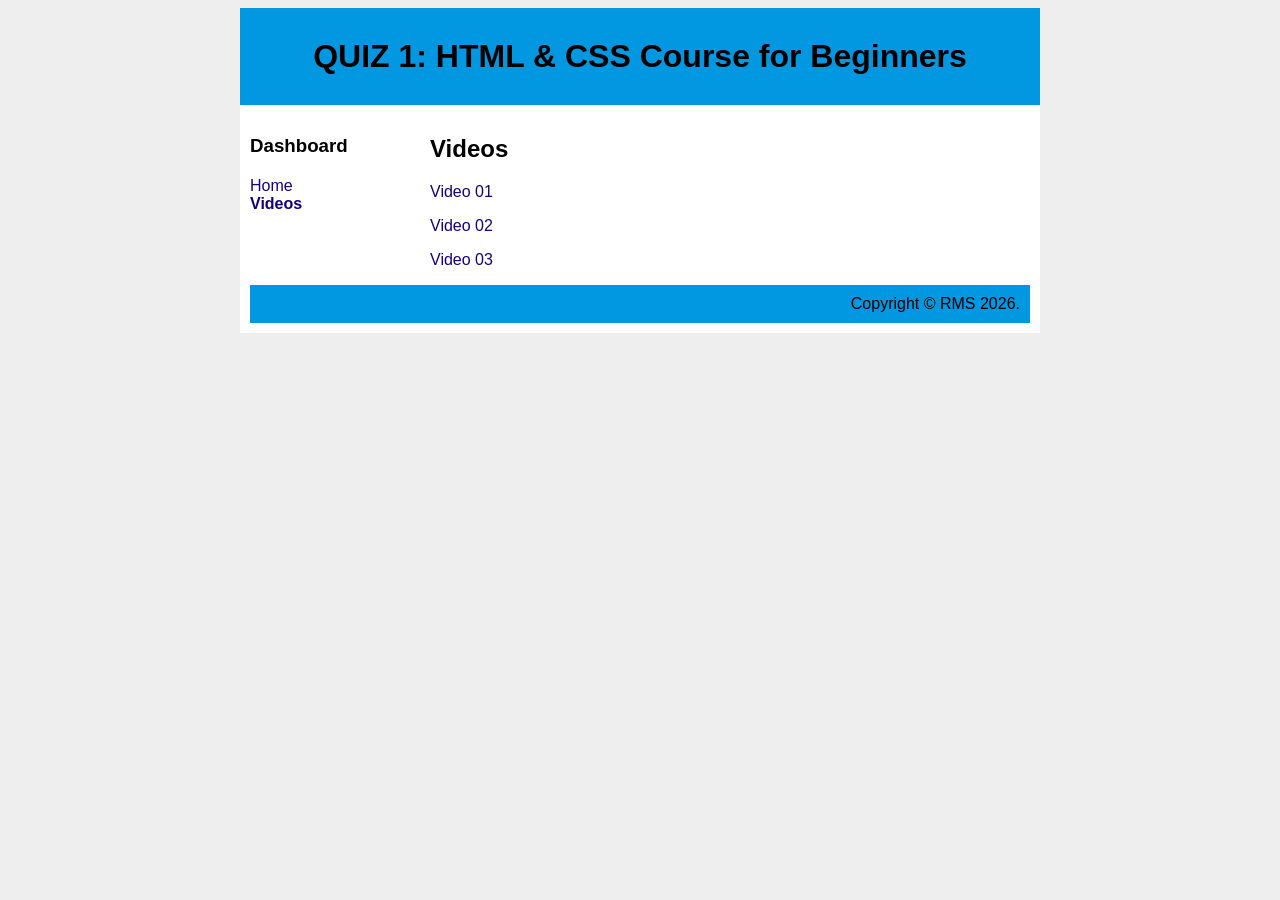
==== Q1/video.html @ 4246f5a4 "add folder" ====
<!DOCTYPE html>
<html lang="en">
<head>
    <meta charset="UTF-8">
    <meta name="viewport" content="width=device-width, initial-scale=1.0">
    <title>QUIZ 1: HTML & CSS Course for Beginners</title>
    <link rel="stylesheet" type="text/css" href="style.css" />
</head>
<body>
    <div id="container">

        <div id="header">
            <h1>QUIZ 1: HTML & CSS Course for Beginners</h1>
        </div>

        <div id="content">

            <div id="nav">
                <h3>Dashboard</h3>
                <ul>
                    <li><a href="index.html">Home</a></li>
                    <li><a class="selected" href="video.html">Videos</a></li>
                </ul>
            </div>

            <div id="main">
                <h2>Videos</h2>
                    <p><a class="selected" href="video01.html">Video 01</a></p>
                    <p><a href="video02.html">Video 02</a></p>
                    <p><a href="video03.html">Video 03</a></p>
            </div> 

            <div id="footer">
                Copyright &copy; RMS 2026.
            </div> 

        </div>

    </div> 
</body>
</html>
---- Q1/style.css ----
body {
    background-color: #EEEEEE;
    font-family: Arial, Helvetica, sans-serif;
}

a{
    text-decoration: none;
    color: rgb(21, 0, 127);
    margin: 5px 0px 5px 0px;
}

h1, h2, h3{
    margin: 20px 0px 20px 0px;
}

#container {
    background-color: white;
    width: 800px;
    margin-left: auto;
    margin-right: auto;
}

#header {
    background-color: #0197e1;
    color: black;
    text-align: center;
    padding: 10px;
}

#content {
    padding: 10px;
}

#nav {
    width: 100px;
    float: left;
}

#nav ul{
    list-style-type: none;
    padding: 0;
}

#nav .selected{
    font-weight: bold;
}

#main{
    width: 600px;
    float: right;
}

#footer{
    clear: both;
    padding: 10px;
    background-color: #0197e1;
    color: black;
    text-align: right;
}
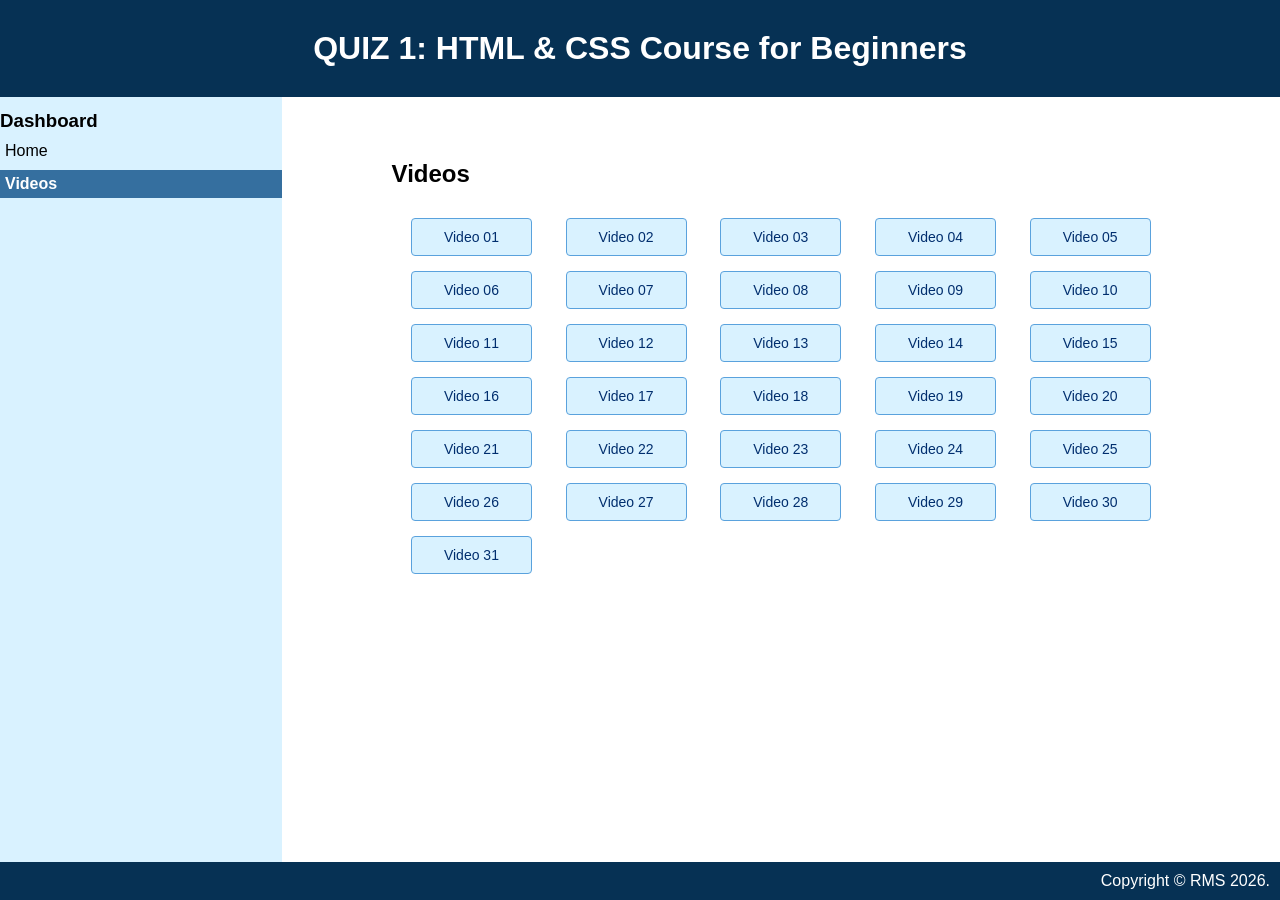
==== commit 8ac795f5: "update 06/31" ====
--- a/Q1/video.html
+++ b/Q1/video.html
@@ -4,7 +4,7 @@
     <meta charset="UTF-8">
     <meta name="viewport" content="width=device-width, initial-scale=1.0">
     <title>QUIZ 1: HTML & CSS Course for Beginners</title>
-    <link rel="stylesheet" type="text/css" href="style.css" />
+    <link rel="stylesheet" type="text/css" href="main.css" />
 </head>
 <body>
     <div id="container">
@@ -24,10 +24,58 @@
             </div>
 
             <div id="main">
+
                 <h2>Videos</h2>
-                    <p><a class="selected" href="video01.html">Video 01</a></p>
-                    <p><a href="video02.html">Video 02</a></p>
-                    <p><a href="video03.html">Video 03</a></p>
+
+                 <table>
+                    <tr>
+                        <td><button><a href="q1_vids/video01.html">Video 01</a></button></td>
+                        <td><button><a href="q1_vids/video02.html">Video 02</a></button></td>
+                        <td><button><a href="q1_vids/video03.html">Video 03</a></button></td>
+                        <td><button><a href="q1_vids/video04.html">Video 04</a></button></td>
+                        <td><button><a href="q1_vids/video05.html">Video 05</a></button></td>
+                    </tr>
+                    <tr>
+                        <td><button><a href="q1_vids/video06.html">Video 06</a></button></td>
+                        <td><button><a href="q1_vids/video07.html">Video 07</a></button></td>
+                        <td><button><a href="q1_vids/video08.html">Video 08</a></button></td>
+                        <td><button><a href="q1_vids/video09.html">Video 09</a></button></td>
+                        <td><button><a href="q1_vids/video10.html">Video 10</a></button></td>
+                    </tr>
+                    <tr>
+                        <td><button><a href="q1_vids/video11.html">Video 11</a></button></td>
+                        <td><button><a href="q1_vids/video12.html">Video 12</a></button></td>
+                        <td><button><a href="q1_vids/video13.html">Video 13</a></button></td>
+                        <td><button><a href="q1_vids/video14.html">Video 14</a></button></td>
+                        <td><button><a href="q1_vids/video15.html">Video 15</a></button></td>
+                    </tr>
+                    <tr>
+                        <td><button><a href="q1_vids/video16.html">Video 16</a></button></td>
+                        <td><button><a href="q1_vids/video17.html">Video 17</a></button></td>
+                        <td><button><a href="q1_vids/video18.html">Video 18</a></button></td>
+                        <td><button><a href="q1_vids/video19.html">Video 19</a></button></td>
+                        <td><button><a href="q1_vids/video20.html">Video 20</a></button></td>
+                    </tr>
+                    <tr>
+                        <td><button><a href="q1_vids/video21.html">Video 21</a></button></td>
+                        <td><button><a href="q1_vids/video22.html">Video 22</a></button></td>
+                        <td><button><a href="q1_vids/video23.html">Video 23</a></button></td>
+                        <td><button><a href="q1_vids/video24.html">Video 24</a></button></td>
+                        <td><button><a href="q1_vids/video25.html">Video 25</a></button></td>
+                    </tr>
+                    <tr>
+                        <td><button><a href="q1_vids/video26.html">Video 26</a></button></td>
+                        <td><button><a href="q1_vids/video27.html">Video 27</a></button></td>
+                        <td><button><a href="q1_vids/video28.html">Video 28</a></button></td>
+                        <td><button><a href="q1_vids/video29.html">Video 29</a></button></td>
+                        <td><button><a href="q1_vids/video30.html">Video 30</a></button></td>
+                    </tr>
+                    <tr>
+                        <td><button><a href="q1_vids/video31.html">Video 31</a></button></td>
+                    </tr>
+
+                 </table>
+            
             </div> 
 
             <div id="footer">
--- a/Q1/main.css
+++ b/Q1/main.css
@@ -0,0 +1,148 @@
+* {box-sizing: border-box;}
+
+html,body {
+    margin: 0;
+    padding: 0;
+}
+
+body {
+    background-color: white;
+    font-family: Arial, Helvetica, sans-serif;
+}
+
+a {
+    text-decoration: none;
+    color: rgb(0, 46, 110);
+    margin: 5px 0;
+}
+
+#container {
+    width: 100%;
+    max-width: 1100px;
+    min-height: 100vh;
+    margin: 0 auto;
+}
+
+#header {
+    background-color: #063154;
+    color: white;
+    position: fixed;
+    top: 0;
+    left: 0;
+    width: 100%;
+    text-align: center;
+    padding: 10px;
+    z-index: 1000;
+}
+
+#footer {
+    background-color: #063154;
+    color: white;
+    position: fixed;
+    bottom: 0;
+    left: 0;
+    width: 100%;
+    padding: 10px;
+    text-align: right;
+    z-index: 1000;
+}
+
+#nav {
+    position: fixed;
+    top: 90px;  
+    bottom: 30px;
+    left: 0;
+    width: 22vw;
+    background-color: #d9f2ff;
+    overflow-y: auto;
+    z-index: 999;
+}
+
+#nav ul, h3 {
+    list-style-type: none;
+    margin: 0;
+    padding: 0;
+}
+
+#nav .selected {
+    font-weight: bold;
+    background-color: #356f9f;
+    color: white;
+}
+
+#nav li a {
+  display: block;
+  color: black;
+  padding: 5px;
+  text-decoration: none;
+}
+
+#nav li a.active {
+  color: white;
+}
+
+#nav li a:hover:not(.active) {
+  background-color: #356f9f;
+  color: white;
+}
+
+#main {
+    min-width: 0;
+    overflow-wrap: break-word;
+    width: 100%;
+}
+
+#content {
+    display: block;
+    padding: 120px 20px 80px calc(22vw + 20px);
+}
+
+/* mga design ng content */
+
+h1 {margin: 20px;}
+
+h2,h3 {padding-top: 20px;}
+
+p {
+    padding-right: 40px;
+    text-align: justify;
+}
+.notes {
+    padding-right: 120px;
+    margin-top: 0;
+}
+
+.notes li {
+    margin-bottom: 8px;
+    text-align: justify;
+}
+
+table {
+  font-family: arial, sans-serif;
+  width: 100%;
+  border-spacing: 5px;
+}
+
+td, th, tr {
+  border: none;
+  text-align: center;
+}
+
+button:hover {
+    background-color: #5aa2dd;
+    transition-duration: 0.4s;
+}
+
+button {
+    border: none;
+    border: 1px solid #5aa2dd;
+    border-radius: 4px;
+    background-color: #d9f2ff;
+    padding: 10px 32px;
+    text-align: center;
+    text-decoration: none;
+    display: inline-block;
+    font-size: 14px;
+    margin: 4px 2px;
+    cursor: pointer;
+}
